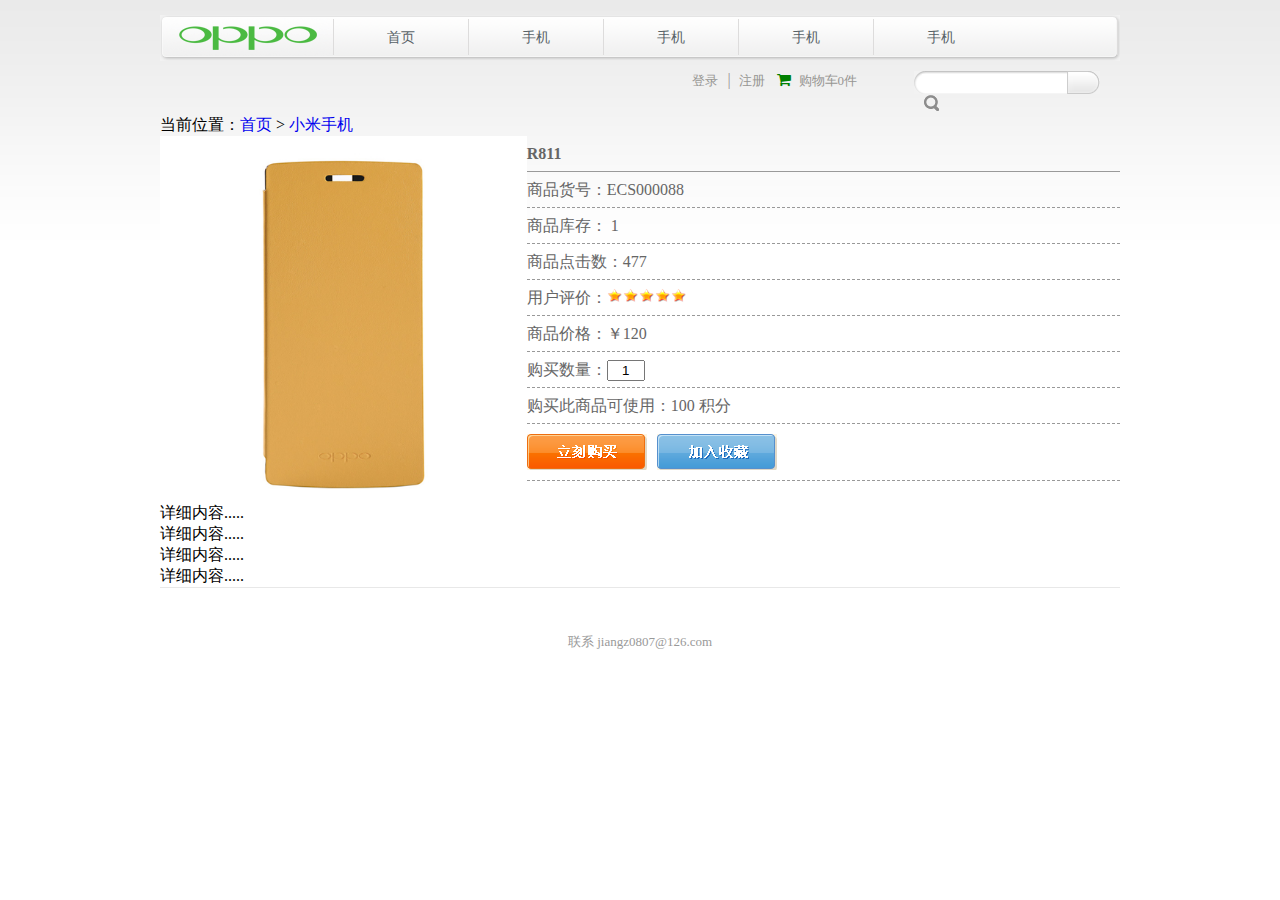
==== demo2/details.html @ 069e302b "demo2" ====
<!DOCTYPE html>
<html>
<head>
	<meta charset="utf-8">
	<title>oppo手机网站</title>
	<link rel="stylesheet" type="text/css" href="css/reset.css">
	<link rel="stylesheet" type="text/css" href="css/index.css"> 
	<link rel="stylesheet" type="text/css" href="css/details.css"> 
</head>
<body>
<div id="header" class="center">
	<div class="nav">
		<span class="nav-left nav-arc"></span>
		<span class="nav-right nav-arc"></span>
		<h1><img src="images/logo.gif" alt="logo"></h1>
		<ul>
			<li><a href="index.html">首页</a></li>
			<li><a href="list.html">手机</a></li>
			<li><a href="list.html">手机</a></li>
			<li><a href="list.html">手机</a></li>
			<li><a href="list.html">手机</a></li>
		</ul>
	</div>
	<div class="header-search">
		<form method="post" action="#">
			<input class="form-search" type="text" name="search">
			<input class="form-submit" type="submit" value="">
		</form>
		<div class="info">
			<a href="javascript:;">登录</a>&nbsp;|&nbsp;
			<a href="javascript:;">注册</a>
			<span class="icon-basket-1"></span>
			<!--[if lte IE 6]>
				<img src="images/shoppingcart_sicon.png" alt="图标">
			<![endif]--> 
			<a class="cart" href="javascript:;">购物车<span>0</span>件</a>
		</div>
	</div>
</div>
<div id="main" class="center">
	<div class="nav-map">
		<span>当前位置：<a href="index.html">首页</a> &gt; <a href="javascript:;">小米手机</a> </span>
	</div>
	<div id="product" class="clr">
		<div class="product-img">
			<img src="images/88_P_1363925352793.jpg" alt="product's detail images">
		</div>
		<div class="product-info">
			<dl>
				<dt>R811</dt>
				<dd>商品货号：ECS000088</dd>
				<dd>商品库存： 1</dd>
				<dd>商品点击数：477</dd>
				<dd>用户评价：<img src="images/stars5.gif" alt="用户评价"></dd>
				<dd>商品价格：￥120</dd>
				<dd>购买数量：<input type="text" value="1"></dd>
				<dd>购买此商品可使用：100 积分</dd>
				<dd>
					<a style="margin-right: 10px;" href="javascript"><img src="images/goumai2.gif" alt="立即购买"></a>
					<a href="javascript"><img src="images/shoucang2.gif" alt="加入收藏"></a>
					<div class="clr"></div>
				</dd>
			</dl>
		</div>
		<div class="clr"></div>
	</div>
	<div class="container">
		<p>详细内容.....</p>
		<p>详细内容.....</p>
		<p>详细内容.....</p>
		<p>详细内容.....</p>
	</div>
</div>
<div id="footer" class="center">
	<p>联系 <a href="javascript:;">jiangz0807@126.com</p>
</div>
</body>
</html>
---- demo2/css/index.css ----
.center {
	width: 960px;
	margin: 0 auto;
}
.clr {
	clear: both;
}
.clr::after {
	content: '';
	clear: both;
	display: table;
	overflow: hidden;
}
/*自定义字体图标开始*/
@font-face {		
  font-family: 'fontello';
  src: url('../font/fontello.eot?77955979');
  src: url('../font/fontello.eot?77955979#iefix') format('embedded-opentype'),
       url('../font/fontello.woff2?77955979') format('woff2'),
       url('../font/fontello.woff?77955979') format('woff'),
       url('../font/fontello.ttf?77955979') format('truetype'),
       url('../font/fontello.svg?77955979#fontello') format('svg');
  font-weight: normal;
  font-style: normal;
}
 
 [class^="icon-"]:before, [class*=" icon-"]:before {
  font-family: "fontello";
  font-style: normal;
  font-weight: normal;
  speak: none;
  
  display: inline-block;
  text-decoration: inherit;
  width: 1em;
  margin-right: .2em;
  text-align: center;
 
  font-variant: normal;
  text-transform: none;
 
  line-height: 1em;

  margin-left: .2em;

  -webkit-font-smoothing: antialiased;
  -moz-osx-font-smoothing: grayscale;
 

}

.icon-left-open:before { content: '\e801'; } /* '' */
.icon-right-open:before { content: '\e802'; } /* '' */
.icon-basket-1:before { content: '\e803'; color: green; font-size: 15px; } /* '' */

/*自定义字体图标结束*/
body {
	background: url(../images/body_bg.jpg) repeat-x;
	font-size: 16px;
}

#header .nav {
	margin-top: 15px;
	background: url(../images/mainnav_bg.gif) repeat-x;
	width: 100%;
	height: 46px;
}

.nav .nav-arc {
	display: inline-block;
	width: 10px;
	height: 46px;
}
.nav .nav-left {
	float: left;
	background: url(../images/mainnav_l.gif);
}
.nav .nav-right {
	float: right;
	background: url(../images/mainnav_r.gif);
}
.nav img {
	float: left;
}
.nav ul {
	height: 46px;
}
.nav ul li {
	display: inline;
	float: left;
	width: 14.0625%;  /*135px*/
	_width: 18.0625%;  /*ie6*/
	height: 46px;
	text-align: center;
	line-height: 46px;
	background: url(../images/main_line.gif) no-repeat left center;
}
.nav ul li a {
	display: block;
	width: 100%;
	height: 100%;
	color: #576267;
	font-size: 0.875em;	/*14px*/
}
.nav ul li a:hover{
	color: #fff;
	background: url(../images/green_bg.jpg) no-repeat;
	text-decoration: none;
}
#header .header-search {
	width: 100%;
	height: 23px;
	margin: 10px 0 21px;
}
.header-search .info {
	margin-right: 20px;
	width: 21%;	/*180px*/
	float: right;
	color: #979693;
}
.header-search .info a {
	margin-right: 5px;
	text-decoration: none;
	color: #979693;
	font-size: 0.8125em; /*13px*/
}
.header-search .info a:hover.cart {
	color: orange;
}
.header-search span {
	font-size: 1em;
}
#header .header-search form {
	display: inline;	/*ie6双边距*/
	float: right;
	margin-right: 20px;
	width: 186px;
	height: 23px;
	background: url(../images/search_03.gif) no-repeat;
}
.header-search form input {
	border: 0; 	/*ie6 input边框*/
	display: inline-block;
	float: left;
}
.header-search .form-search {
	width: 140px;
	border: none;
	margin: 3px 0 0 8px;
}
.header-search .form-submit {
	border: none;
	font-size: 0;
	width: 35px;
	height: 23px;
	background: url(../images/search_biao.gif) no-repeat center center;
	cursor: pointer;
}
/*主体部分开始*/
	/*轮播图css开始*/
#main .banner {
	width: 960px;
	height: 464.48px;
	margin: 0 auto;
	position: relative;
	overflow: hidden;
	border: 2px solid #ccc;
}
#main ul.banner_img {
	width: 100%;
}
#main ul.banner_img li {
	position: absolute;
	width: 100%;
}
#main ul.banner_img li img {
	width: 100%;
	
}
#main .banner .banner_nav {
	width: 100%;
	position: absolute;
	bottom: 20px;
	text-align: center;
}
#main .banner .banner_nav span {
	display: inline-block;
	margin: 0 7px;
	width: 15px;
	height: 15px;
	background-color: #fff;
	color: #ccc;
	line-height: 15px;
	font-size: 12px;
	cursor: pointer;
}
#main .banner .banner_nav span.active {
	background: #aaa;
	color: #fff;
}
#main .banner_btn {
	position: absolute;
	width: 30px;
	height: 50px;
	text-align: center;
	line-height: 50px;
	background: #ccc;
	font-size: 20px;
	color: black;
	text-decoration: none;
	top: 50%;
	margin-top: -25px;
}
#main .banner_left {
	left: 50px;
}
#main .banner_right {
	right: 50px;
}
	/*轮播图css结束*/

#main ul.content li {
	padding-top: 20px;
}
#main ul.content li div {
	width: 100%;
	height: 22px;
}
#main ul.content li h2 {
	display: inline;
	float: left;
	color: #545351;
	font-size: 1em;	/*16px*/
	font-family: 微软雅黑;
}
#main ul.content li div.header a {
	display: inline;
	float: right;
	color: #666;
	font-size: 0.8125em;	/*13px*/
}
#main ul.content ul.container {
	margin-top: 10px;
	overflow: hidden;
	zoom: 1;
	background: url(../images/cat_tit.gif) no-repeat;
	border-right: 1px solid #e1e1e1;
}
#main ul.content ul.container li {
	float: left;
	/*padding: 40px 39.47px 25px;	*/
	padding-top: 40px;
	border-left: 1px solid #e1e1e1;
	border-bottom: 1px solid #e1e1e1;
	margin-top: 2px;
	width: 24.89%; 	/*238.75*/
	_width: 24.86%;	/*ie6*/
	height: 320px;
	text-align: center;
}
#main ul.content ul.container li img {
	width: 67.015%;	/*160px*/
}
ul.container li a,
ul.container li p {
	color: #979693;
	font-size: 0.8125em;	/*13px*/
	margin: 40px auto 10px;
	width: 67.015%;	/*160px*/
	text-align: left;
}
ul.container li a {
	font-size: 1em;	/*13px*/
}
ul.container li .price {
	margin: 10px auto 0;
}
/*主体部分结束*/
/*页尾开始*/
#footer img {
	margin: 25px auto 30px;
}
#footer p {
	width: 100%;
	border-top: 1px solid #e8e8e8;
	color: #999;
	font-size: 0.8125em;  /*13px*/
	text-align: center;
	padding: 45px 0 40px;
}
#footer p a {
	color: #999;
}
/*页尾结束*/
---- demo2/css/details.css ----
div#product {
	width: 100%;
}
div#product .product-img img {
	width: 38.2%;	
	float: left;
}
div#product .product-info {
	width: 61.8%;	
	float: right;
}
div#product .product-info dl {
	color: #666;
	font-size: 13px;
	line-height: 35px;
}
div#product .product-info dl dt {
	font-weight: bold;
	border-bottom: 1px solid #999;
}
div#product .product-info dl dd {
	border-bottom: 1px dashed #999;
}
div#product .product-info dl dd input {
	width: 30px;
	text-align: center;
}
div#product .product-info dl dd a {
	display: inline;
	float: left;
	margin: 10px 0 10px;
	height: 36px;
}
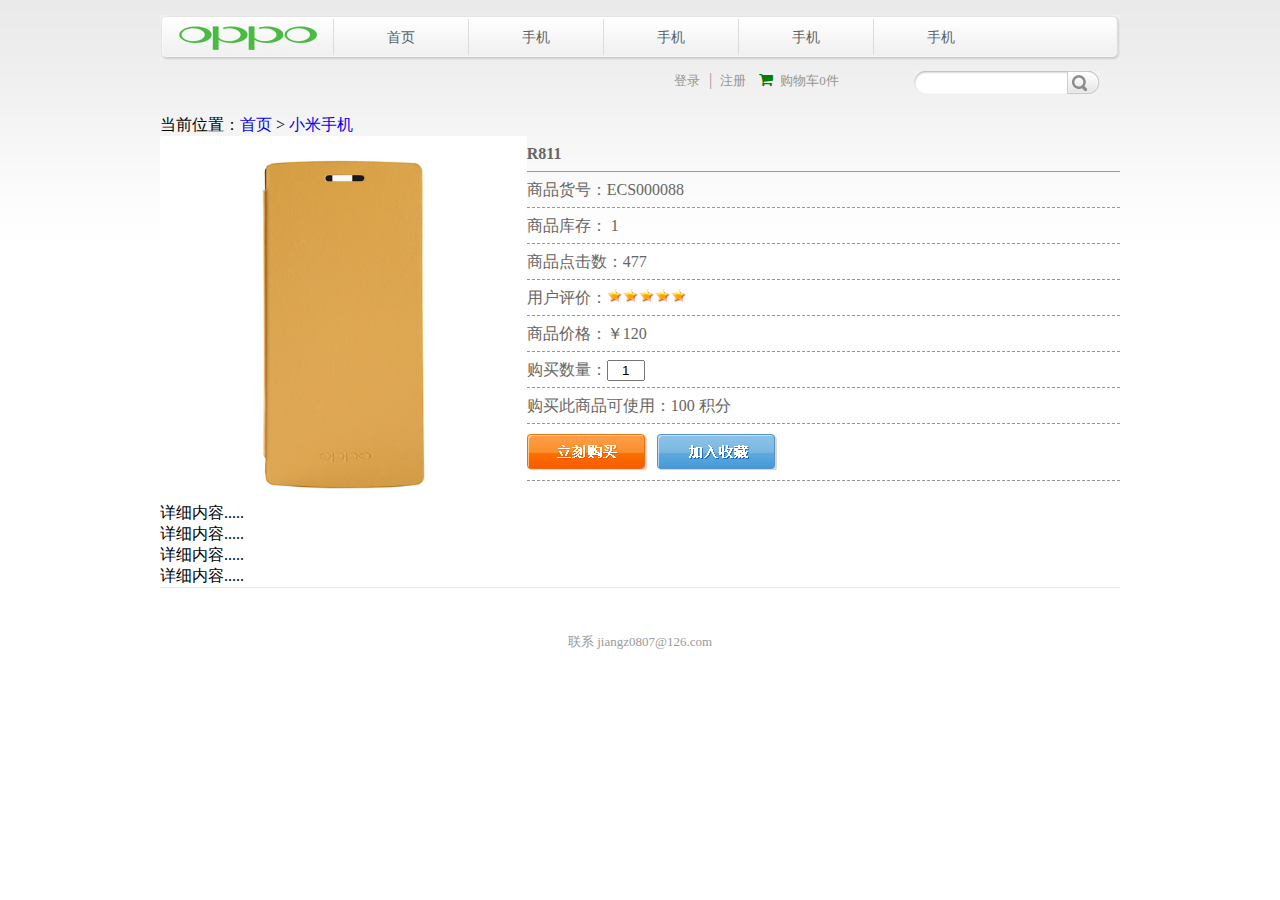
==== commit af8fd6ed: "change1" ====
--- a/demo2/details.html
+++ b/demo2/details.html
@@ -6,6 +6,7 @@
 	<link rel="stylesheet" type="text/css" href="css/reset.css">
 	<link rel="stylesheet" type="text/css" href="css/index.css"> 
 	<link rel="stylesheet" type="text/css" href="css/details.css"> 
+	<link rel="stylesheet" type="text/css" href="css/max_960.css">
 </head>
 <body>
 <div id="header" class="center">
--- a/demo2/css/index.css
+++ b/demo2/css/index.css
@@ -113,8 +113,7 @@
 	margin: 10px 0 21px;
 }
 .header-search .info {
-	margin-right: 20px;
-	width: 21%;	/*180px*/
+	width: 25%;	/*180px*/
 	float: right;
 	color: #979693;
 }
@@ -147,6 +146,11 @@
 	width: 140px;
 	border: none;
 	margin: 3px 0 0 8px;
+	padding: 0;
+	font-size: 0.75em;  /*12px*/
+}
+.header-search .form-search:active {
+	border: none;
 }
 .header-search .form-submit {
 	border: none;
@@ -239,14 +243,15 @@
 	color: #666;
 	font-size: 0.8125em;	/*13px*/
 }
-#main ul.content ul.container {
+#main ul.content ul.container_list {
 	margin-top: 10px;
+	padding: 0;
 	overflow: hidden;
 	zoom: 1;
 	background: url(../images/cat_tit.gif) no-repeat;
 	border-right: 1px solid #e1e1e1;
 }
-#main ul.content ul.container li {
+#main ul.content ul.container_list li {
 	float: left;
 	/*padding: 40px 39.47px 25px;	*/
 	padding-top: 40px;
@@ -258,21 +263,21 @@
 	height: 320px;
 	text-align: center;
 }
-#main ul.content ul.container li img {
+#main ul.content ul.container_list li img {
 	width: 67.015%;	/*160px*/
 }
-ul.container li a,
-ul.container li p {
+ul.container_list li a,
+ul.container_list li p {
 	color: #979693;
 	font-size: 0.8125em;	/*13px*/
 	margin: 40px auto 10px;
 	width: 67.015%;	/*160px*/
 	text-align: left;
 }
-ul.container li a {
+ul.container_list li a {
 	font-size: 1em;	/*13px*/
 }
-ul.container li .price {
+ul.container_list li .price {
 	margin: 10px auto 0;
 }
 /*主体部分结束*/
--- a/demo2/css/max_960.css
+++ b/demo2/css/max_960.css
@@ -0,0 +1,12 @@
+@media screen and (max-width: 960px){
+	.center {
+		width: 767px;
+	}
+	#main .banner {
+		width: 767px;
+		height: 371.1px;
+	}
+	#footer img {
+		width: 767px;
+	}
+}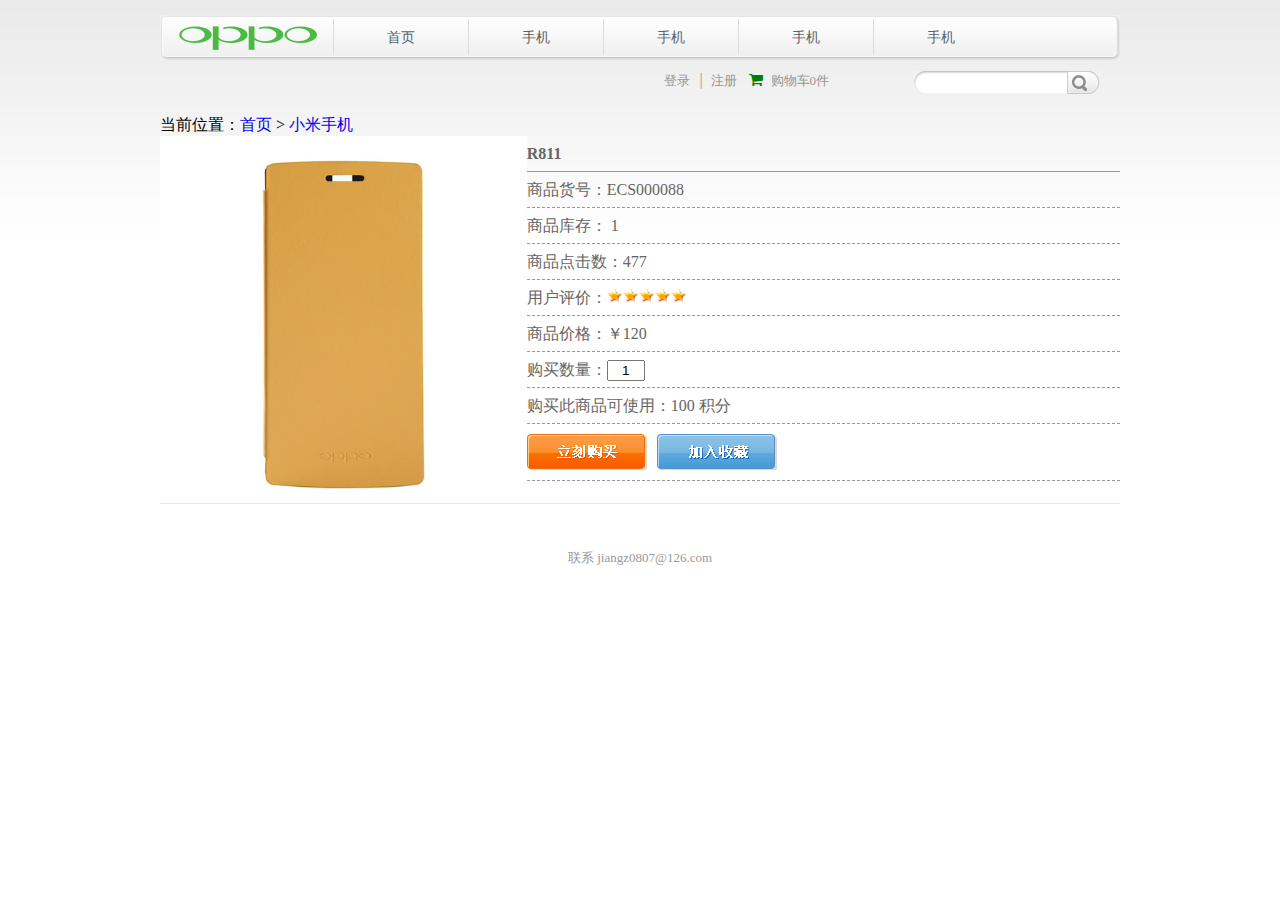
==== commit 4fd4b3f2: "demo2" ====
--- a/demo2/details.html
+++ b/demo2/details.html
@@ -57,19 +57,13 @@
 				<dd>购买数量：<input type="text" value="1"></dd>
 				<dd>购买此商品可使用：100 积分</dd>
 				<dd>
-					<a style="margin-right: 10px;" href="javascript"><img src="images/goumai2.gif" alt="立即购买"></a>
-					<a href="javascript"><img src="images/shoucang2.gif" alt="加入收藏"></a>
+					<a style="margin-right: 10px;" href="javascript:;"><img src="images/goumai2.gif" alt="立即购买"></a>
+					<a href="javascript:;"><img src="images/shoucang2.gif" alt="加入收藏"></a>
 					<div class="clr"></div>
 				</dd>
 			</dl>
 		</div>
 		<div class="clr"></div>
-	</div>
-	<div class="container">
-		<p>详细内容.....</p>
-		<p>详细内容.....</p>
-		<p>详细内容.....</p>
-		<p>详细内容.....</p>
 	</div>
 </div>
 <div id="footer" class="center">
--- a/demo2/css/index.css
+++ b/demo2/css/index.css
@@ -113,7 +113,7 @@
 	margin: 10px 0 21px;
 }
 .header-search .info {
-	width: 25%;	/*180px*/
+	width: 26%;	/*180px*/
 	float: right;
 	color: #979693;
 }
